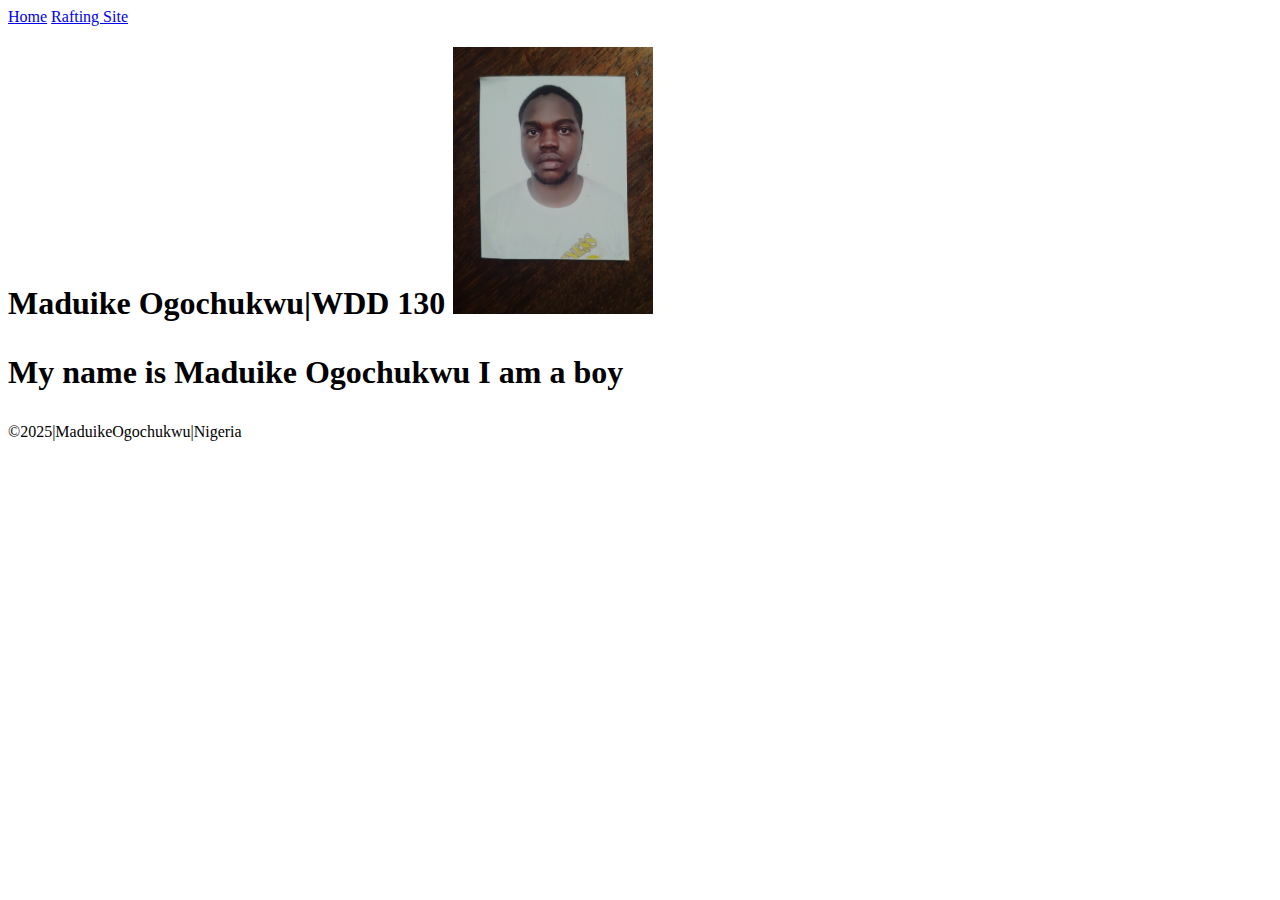
==== index.html @ f8a5b32a "modified : index.html" ====
<!DOCTYPE html>
<html lang="en-US">

<head>
    <title>Maduike Ogochukwu|WDD 130</title>
    <meta charset="utf-8">
    <meta name="viewport" content="width=device-width, initial-scale=1">
    <link rel="stylesheet" href="/styles.css">
</head>

<body>
    <header>
        <div class="logo-box"><!-- logo will go here --></div>
        <nav>
            <a href="#">Home</a>
            <a href="wwr/">Rafting Site</a>
        </nav>

    </header>
    <main>
        <h1>Maduike Ogochukwu|WDD 130
            <img src="images/profile.jpg" alt="Maduike Ogochukwu" width="200">
            <p>My name is Maduike Ogochukwu I am a boy</p>
        </h1>
    </main>
    <footer>
        <p>©2025|MaduikeOgochukwu|Nigeria</p>
    </footer>
</body>

</html>
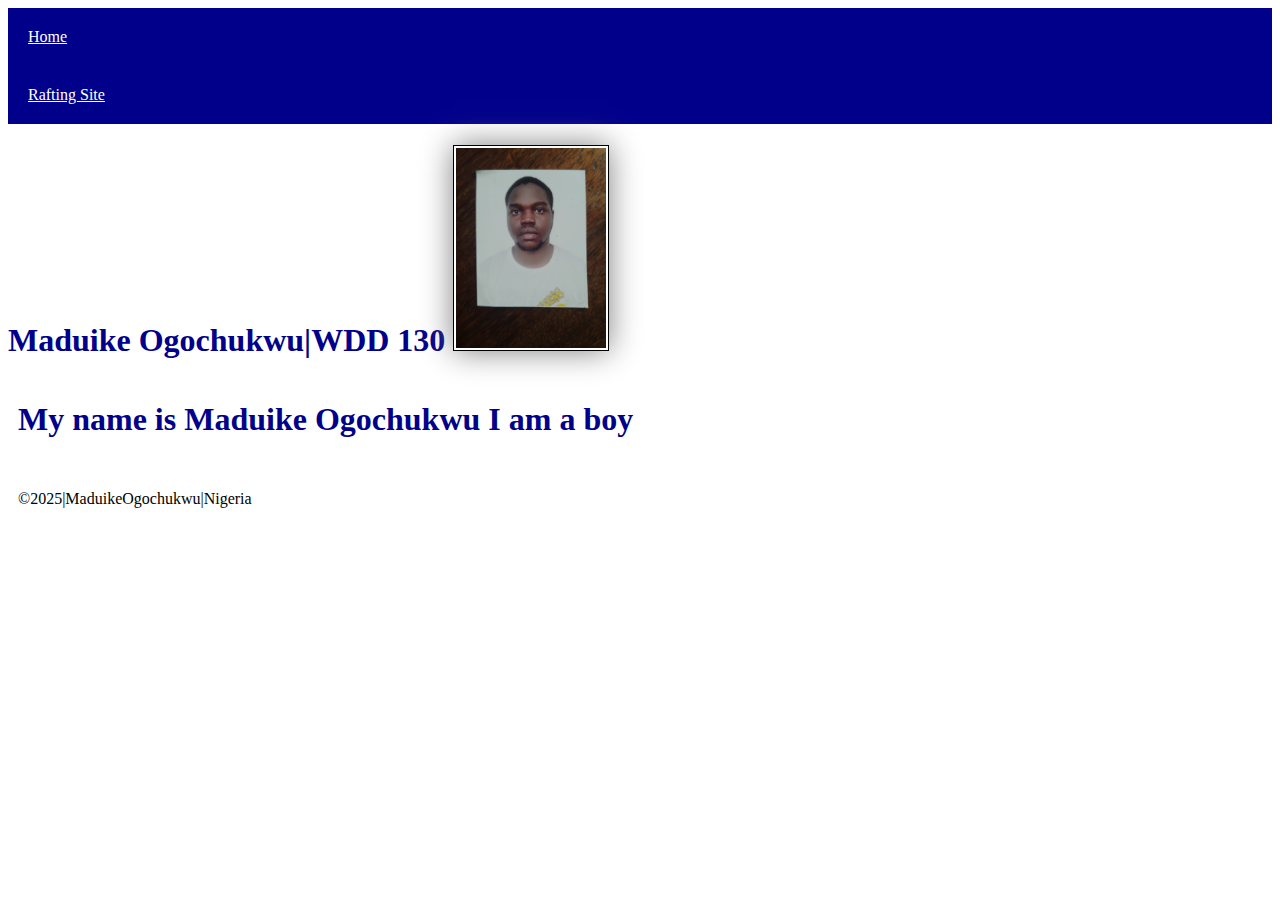
==== commit 1203a401: "added CSS file" ====
--- a/index.html
+++ b/index.html
@@ -2,6 +2,7 @@
 <html lang="en-US">
 
 <head>
+    <link rel="stylesheet" href="styles/styles.css">
     <title>Maduike Ogochukwu|WDD 130</title>
     <meta charset="utf-8">
     <meta name="viewport" content="width=device-width, initial-scale=1">
@@ -10,7 +11,6 @@
 
 <body>
     <header>
-        <div class="logo-box"><!-- logo will go here --></div>
         <nav>
             <a href="#">Home</a>
             <a href="wwr/">Rafting Site</a>
--- a/styles/styles.css
+++ b/styles/styles.css
@@ -0,0 +1,27 @@
+nav {
+    background-color: darkblue;
+    padding;
+    10px;
+}
+
+nav a {
+    color: white;
+    display: block;
+    padding: 20px
+}
+
+h1 {
+    color: darkblue;
+}
+
+img {
+    width: 150px;
+    height: auto;
+    border: 1px solid black;
+    padding: 2px;
+    box-shadow: 0 0 30px gray;
+}
+
+p {
+    padding: 10px;
+}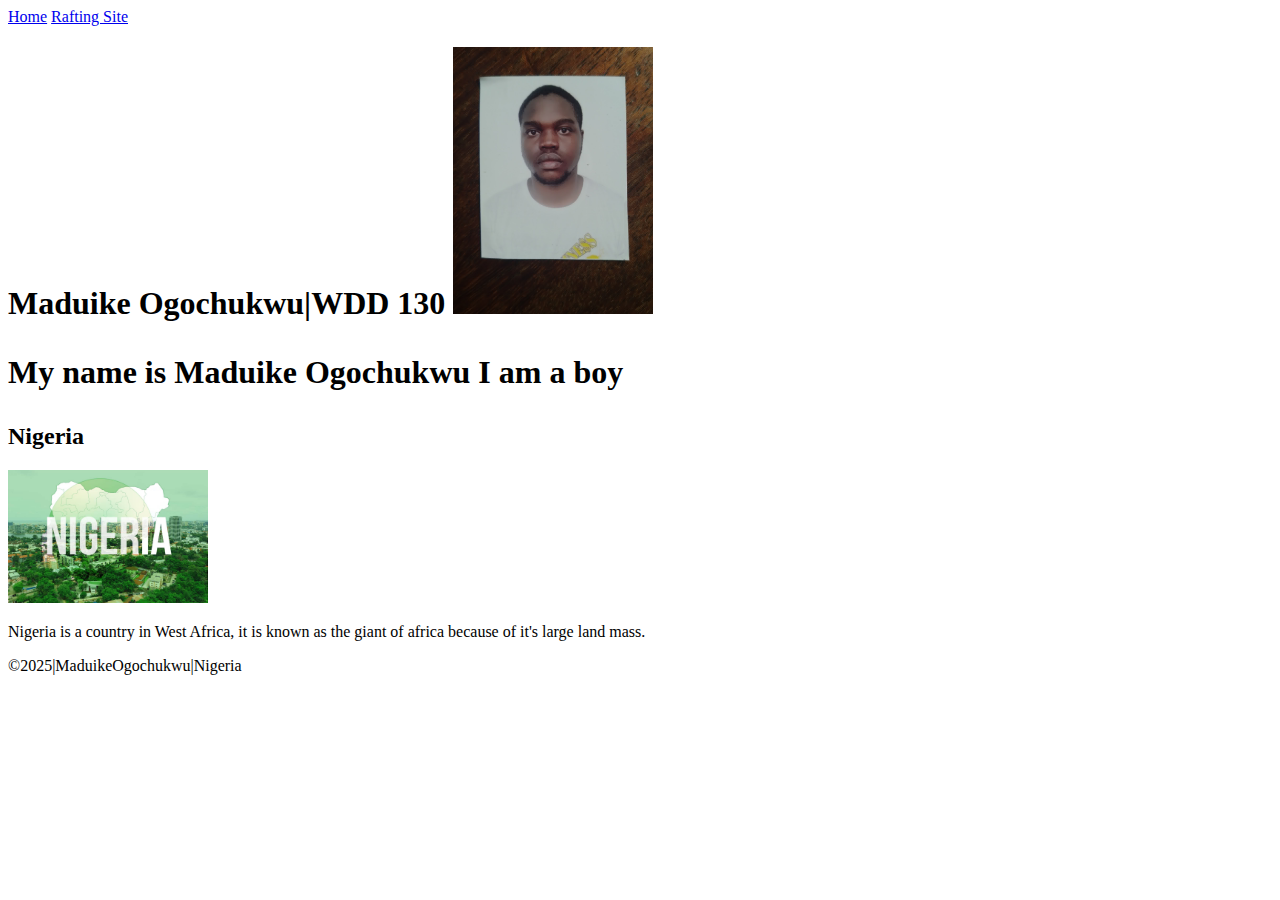
==== commit a3acc8ef: "modified index.html and styles.css" ====
--- a/index.html
+++ b/index.html
@@ -2,10 +2,11 @@
 <html lang="en-US">
 
 <head>
-    <link rel="stylesheet" href="styles/styles.css">
     <title>Maduike Ogochukwu|WDD 130</title>
     <meta charset="utf-8">
     <meta name="viewport" content="width=device-width, initial-scale=1">
+    <meta name="description" content="Maduike Ogochukwu |WDD130 Webpage enhancement">
+    <meta name="author" content="Maduike Ogochukwu">
     <link rel="stylesheet" href="/styles.css">
 </head>
 
@@ -23,6 +24,12 @@
             <p>My name is Maduike Ogochukwu I am a boy</p>
         </h1>
     </main>
+    <aside>
+        <h2>Nigeria</h2>
+        <image src="images/nigeria.jpg" alt="Nigeria" width="200">
+            <p>Nigeria is a country in West Africa, it is known as the giant of africa because of it's large land mass.
+            </p>
+    </aside>
     <footer>
         <p>©2025|MaduikeOgochukwu|Nigeria</p>
     </footer>
